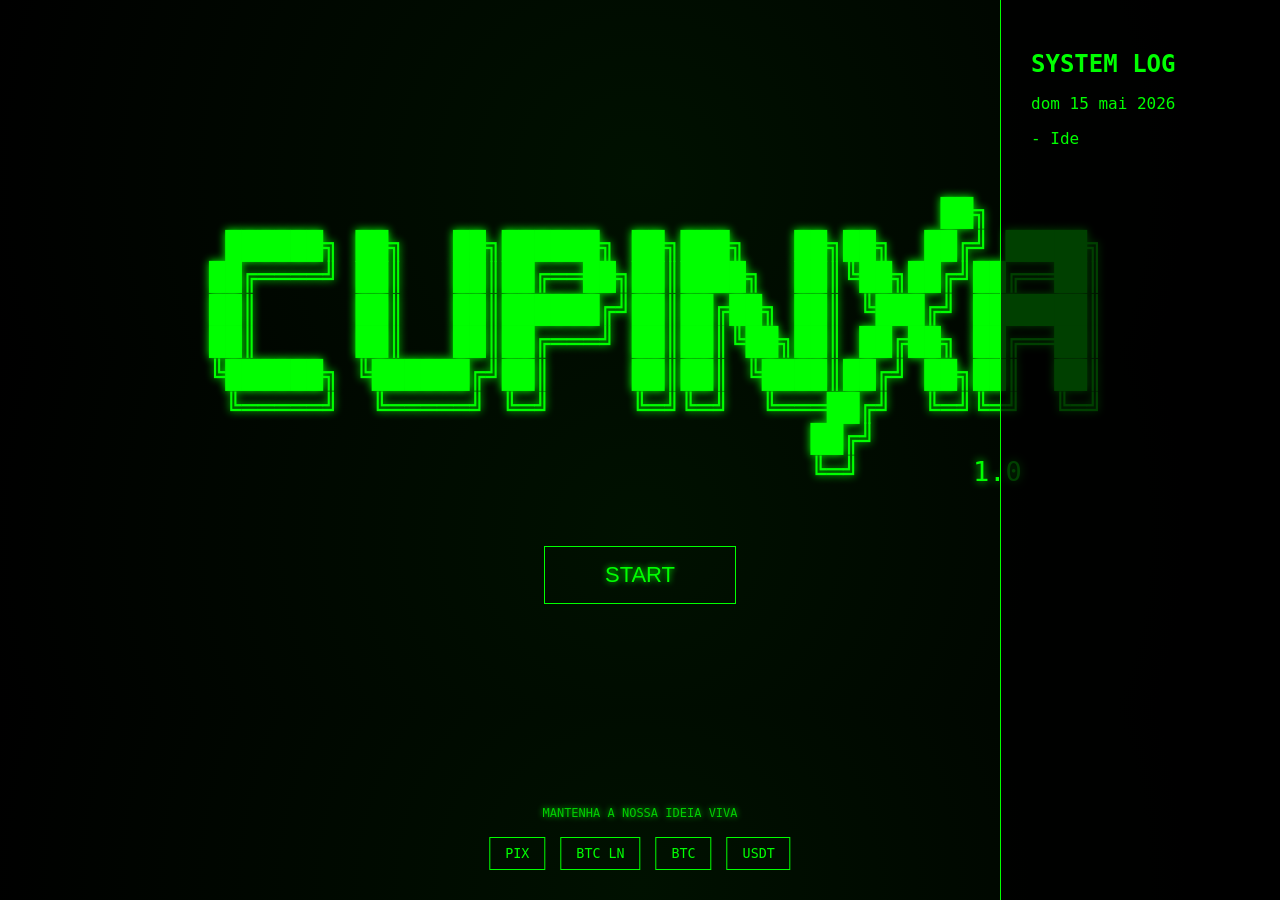
==== index.html @ ad729a79 "cupinxa limpo definitivo" ====
<!DOCTYPE html>
<html lang="pt-br">
<head>
  <meta charset="UTF-8">
  <title>Cupinxa</title>
  <link rel="stylesheet" href="style.css">
</head>

<script>
window.onload = function () {

  function escreverTexto(elemento, texto, velocidade = 40) {
    let i = 0;

    function digitar() {
      if (i < texto.length) {
        elemento.innerHTML += texto.charAt(i);
        i++;
        setTimeout(digitar, velocidade);
      }
    }

    digitar();
  }

  document.querySelectorAll(".typewriter").forEach((el, index) => {
    const texto = el.getAttribute("data-text");

    setTimeout(() => {
      escreverTexto(el, texto);
    }, index * 800);
  });

};
</script>

<script>
function copiar(texto) {
  navigator.clipboard.writeText(texto);

  alert("Código copiado!");
}
</script>

<body>

<div class="home-screen">

  <div class="home-content">
    <pre class="logo">
                                               ██╗       
   ██████╗ ██╗   ██╗██████╗ ██╗███╗   ██╗██╗  ██╔╝ █████╗
  ██╔════╝ ██║   ██║██╔══██╗██║████╗  ██║╚██╗██╔╝██╔══██║
  ██║      ██║   ██║██████╔╝██║██╔██╗ ██║ ╚███╔╝ ███████║
  ██║      ██║   ██║██╔═══╝ ██║██║╚██╗██║ ██╔██╗ ██╔══██║
  ╚██████╗ ╚██████╔╝██║     ██║██║ ╚████║██╔╝ ██╗██║  ██║
   ╚═════╝  ╚═════╝ ╚═╝     ╚═╝╚═╝  ╚═══██╔╝  ╚═╝╚═╝  ╚═╝
                                       ██╔╝              
                                       ╚═╝       1.0     
    </pre>
    <button class="start-btn" onclick="startSystem()">START</button>
  </div>

  <div class="updates">
    <h2>SYSTEM LOG</h2>
    <p class="typewriter" data-text="dom 15 mai 2026"></p>
    <p class="typewriter" data-text="- Ideia vira projeto com pesquisas sobre o Tema"></p>
    <p class="typewriter" data-text="dom 20 mai 2026"></p>
    <p class="typewriter" data-text="- Primeiros códigos foram testados e outras ideias foram implementadas e o Cupinxa ganha forma"></p>
    <p class="typewriter" data-text="dom 29 mai 2026"></p>
    <p class="typewriter" data-text="- IA fake foi testada e a backend foi aprimorada"></p>
    <p class="typewriter" data-text="- Idéia vira realidade"></p>
    <p class="typewriter" data-text="dom 29 mai 2026"></p>
    <p class="typewriter" data-text="- IA real foi integrada"></p>
    <p class="typewriter" data-text="dom 31 mai 2026"></p>
    <p class="typewriter" data-text="- Projeto alcança seu estágio 1.0"></p>
  </div>

<div class="support-section">

  <p class="support-text">
    MANTENHA A NOSSA IDEIA VIVA
  </p>

  <div class="donation-bar">
    <button onclick="copiar('00020126580014br.gov.bcb.pix01369011b8bb-6609-4b98-9371-bafacc7a99f55204000053039865802BR5919EDER SANTANA LEITAO6014Rio de Janeiro62290525mv03x13BhHPFArTLALxuTuOFe63043643')">PIX</button>
    <button onclick="copiar('[base64]')">BTC LN</button>
    <button onclick="copiar('bc1qkusywfutff9stakumqu979quf2ss5ggnm5gxm7')">BTC</button>
    <button onclick="copiar('0x39a6804559cE776ED7269b27f6D51bD12DDfFEC9')">USDT</button>
  </div>

</div>


<script>
function startSystem() {
  window.location.href = "cupinxa.html";
}
</script>

</body>
</html>
---- style.css ----
body {
  background: radial-gradient(circle, #001100, #000000);
  color: #00ff00;
  font-family: Consolas, monospace;
  margin: 0;

}


/* Container geral */
.container {
  display: flex;
  flex-direction: column;
  height: 100vh;
  position: relative;
  z-index: 1;
}


/* Header estilo painel */
.header {
  display: flex;
  font-size: 14px;
  justify-content: space-between;
  padding: 15px;
  border-bottom: 1px solid #00ff00;
  text-shadow: 0 0 5px #00ff00;
}


/* Status */
.status span {

  margin-left: 15px;
  opacity: 0.8;
  letter-spacing: 1px;

}



.terminal {
  flex: 1;
  padding: 20px;
  overflow-y: auto;

}



#output {
  max-width: 800px;   /* controla largura */
  word-wrap: break-word;
  white-space: pre-wrap;
}

}

.input-line {
  display: flex;
  align-items: center;
  gap: 5px;
}
``

#cursor {
  display: inline-block;
  color: #00ff00;
  font-weight: bold;

  animation: piscar 1s steps(2, start) infinite;

  min-width: 10px; /* garante espaço visível */
}

#command {
  background: transparent;
  color: #00ff00;
  outline: none;
  flex-grow: 1;
  min-width: 10px;
  font-family: inherit;
  white-space: nowrap;
  flex-grow: 1;
  min-width: 50px;
  overflow: hidden;
  height: 20px;
  line-height: 20px;
  display: inline-block;
  min-height: 20px;
  vertical-align: middle;
  

  caret-color: #00ff00; /* 🔥 cursor verde */
  text-shadow: 0 0 3px #00ff00;
}


#command:focus {
  outline: none;
}


/* Glow controlado (melhor que aplicar no body inteiro) */
#output, #command, .header {
  text-shadow: 0 0 5px #00ff00;
}


@keyframes piscar {

  0% { transform: translate(0px, 0px); }
  25% { transform: translate(1px, -1px); }
  50% { transform: translate(-1px, 1px); }
  75% { transform: translate(1px, 1px); }
  100% { transform: translate(0px, 0px); }

}

.menu {
  position: absolute;
  top: 50px;
  right: 20px;

  background: black;
  border: 1px solid #00ff00;
  padding: 10px;

  font-family: Consolas, monospace;
  color: #00ff00;

  box-shadow: 0 0 10px #00ff00;
}

.menu div {
  padding: 5px;
  cursor: pointer;
}

.menu div:hover {
  background: #003300;
}

.hidden {
  display: none;
}

#addFile {
  color: #00ff00;
  cursor: pointer;
  margin-right: 5px;
  font-weight: bold;
}

#addFile:hover {
  text-shadow: 0 0 5px #00ff00;
}

pre {
  font-family: Consolas, monospace;
  color: #00ff00;
  margin: 0;
  line-height: 1.1;
}
``

.console {
  max-width: 800px;
  margin: 0;
}

<style>
</style> 

/* ===== HOME (Nova página inicial) ===== */

.home-screen {
  position: fixed;
  top: 0;
  left: 0;
  width: 100%;
  height: 100%;

  display: flex;
  justify-content: center;
  align-items: center;

  pointer-events: none; /* 🔥 importante */
}


/* Botão */
.start-btn {
  margin-top: 40px;
  padding: 15px 60px;
  background: transparent;
  border: 1px solid #00ff00;
  color: #00ff00;
  font-size: 22px;
  cursor: pointer;
  transition: 0.3s;
  text-shadow: 0 0 6px #00ff00;
}

.start-btn:hover {
  background: #00ff00;
  color: black;
  box-shadow: 0 0 10px #00ff00;
}

/* Updates */
.updates {
  position: absolute;
  right: 0;
  top: 0;
  width: 250px;
  height: 100%;
  background: rgba(0,0,0,0.9);
  border-left: 1px solid #00ff00;
  padding: 20px;
}

.updates h2 {
  margin-bottom: 15px;
}

/* Rodapé */
.footer {
  position: absolute;
  bottom: 20px;
  left: 20px;
  font-size: 11px;
  opacity: 0.7;
  max-width: 400px;
}

/* Centraliza só logo e botão */
.home-content {
  display: flex;
  flex-direction: column;
  align-items: center;
  justify-content: center;

  text-align: center;
  
  pointer-events: all;
  transform: translateY(250px)
}
``
``
/* Botão mais chamativo */
.start-btn {
  padding: 20px 120px;
  font-size: 30px;
}

/* Updates fixo na lateral (melhorado) */
.updates {
  position: fixed;
  right: 0;
  top: 0;
  width: 280px;
  height: 100vh;
  padding: 30px;
  background: rgba(0,0,0,0.75);
  border-left: 1px solid #00ff00;
  overflow-y: auto;
  box-sizing: border-box;
}

/* Rodapé fixo */
.footer {
  position: fixed;
  bottom: 20px;
  left: 20px;
  max-width: 400px;
  font-size: 12px;
  opacity: 0.8;
}

/* ===== SCROLL ESTILIZADO ===== */

.updates::-webkit-scrollbar {
  width: 6px;
}

.updates::-webkit-scrollbar-thumb {
  background: #00ff00;
  border-radius: 5px;
}

.updates::-webkit-scrollbar-track {
  background: transparent;
}

.donation-bar {
  position: fixed;
  bottom: 20px;
  right: 20px;

  display: flex;
  gap: 10px;
}

.donation-bar button {
  padding: 8px 15px;
  border: 1px solid #00ff00;
  background: transparent;
  color: #00ff00;
  font-family: Consolas, monospace;
  cursor: pointer;
  transition: 0.3s;
}

.donation-bar button:hover {
  background: #00ff00;
  color: black;
  box-shadow: 0 0 10px #00ff00;
}

/* ===== BLOCO DE SUPORTE ===== */

.support-section {
  position: fixed;
  bottom: 30px;
  left: 50%;
  transform: translateX(-50%);

  display: flex;
  flex-direction: column;
  align-items: center;

  gap: 15px;

  z-index: 1000;
}

/* Texto */
.support-text {
  font-size: 12px;
  text-align: center;
  opacity: 0.8;
  line-height: 1.4;
  text-shadow: 0 0 6px #00ff00;
  
  margin: 0;
}

/* Botões alinhados */
.donation-bar {
  display: flex;
  justify-content: center;
  gap: 15px;
  
  position: static;
}

/* Botões estilo */
.donation-bar button {
  padding: 8px 15px;
  border: 1px solid #00ff00;
  background: transparent;
  color: #00ff00;
  font-family: Consolas, monospace;
  cursor: pointer;
  transition: 0.3s;
}

.donation-bar button:hover {
  background: #00ff00;
  color: black;
  box-shadow: 0 0 10px #00ff00;
}

pre.logo {
  font-size: 18px;
  transform: scale(1.5);
  transform-origin: center;
  text-shadow: 0 0 6px #00ff00;

  line-height: 1.2;
  text-align: center;

  margin-bottom: 40px;
}


``
``
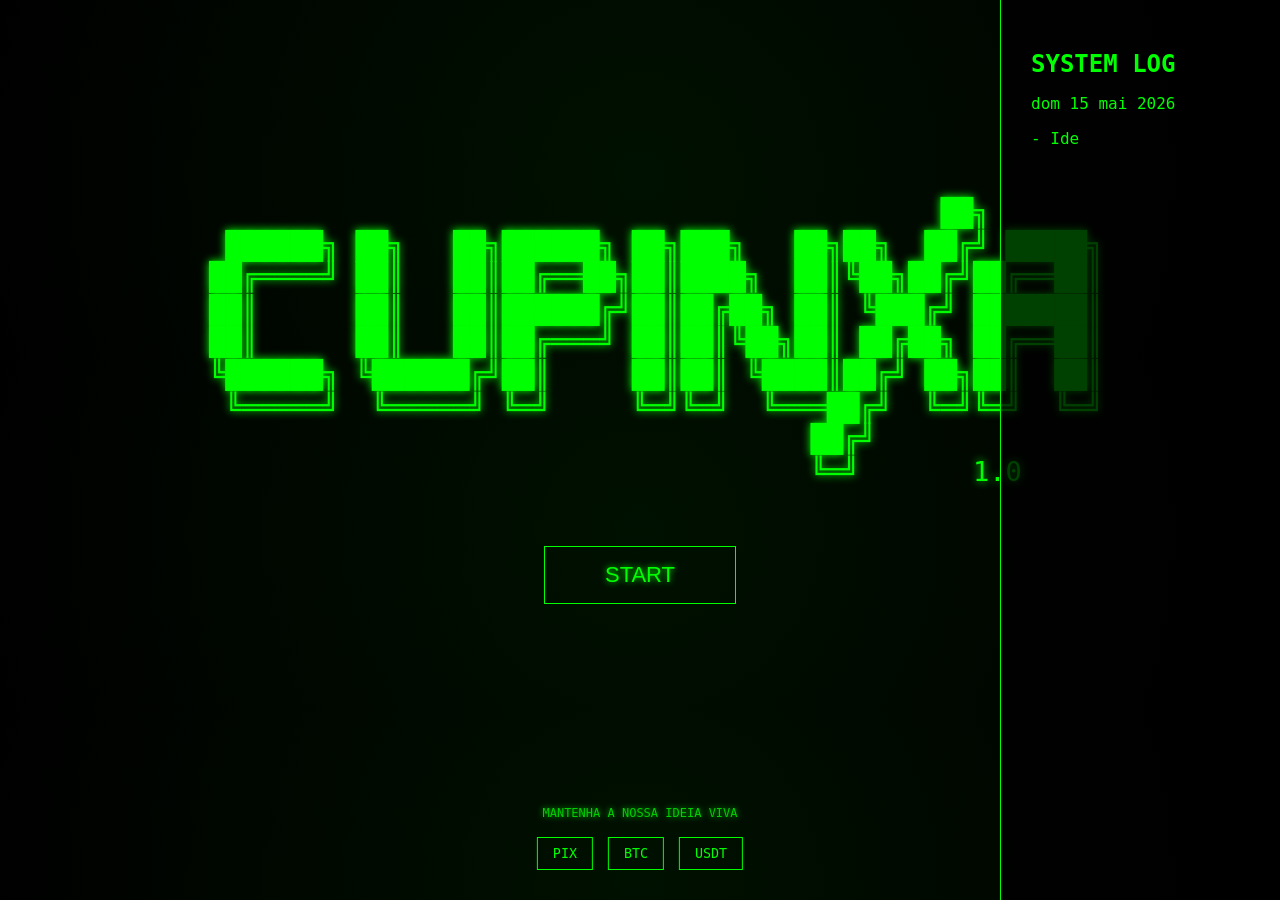
==== commit 3d85dccc: "retirada do botão BTC LN" ====
--- a/index.html
+++ b/index.html
@@ -74,6 +74,13 @@
     <p class="typewriter" data-text="- IA real foi integrada"></p>
     <p class="typewriter" data-text="dom 31 mai 2026"></p>
     <p class="typewriter" data-text="- Projeto alcança seu estágio 1.0"></p>
+    <p class="typewriter" data-text="qua 03 jun 2026"></p>
+    <p class="typewriter" data-text="Backend atualizada para rodar na web"></p>
+    <p class="typewriter" data-text="Frontend sem qualquer bug"></p>
+    <p class="typewriter" data-text="qui 04 jun 2026"></p>
+    <p class="typewriter" data-text="Bugs nos arquivos da backend foram corrigidos"></p>
+    <p class="typewriter" data-text="Frontend e Backend conectados e API corrigida"></p>
+    <p class="typewriter" data-text="Site Online"></p>
   </div>
 
 <div class="support-section">
@@ -84,7 +91,6 @@
 
   <div class="donation-bar">
     <button onclick="copiar('00020126580014br.gov.bcb.pix01369011b8bb-6609-4b98-9371-bafacc7a99f55204000053039865802BR5919EDER SANTANA LEITAO6014Rio de Janeiro62290525mv03x13BhHPFArTLALxuTuOFe63043643')">PIX</button>
-    <button onclick="copiar('[base64]')">BTC LN</button>
     <button onclick="copiar('bc1qkusywfutff9stakumqu979quf2ss5ggnm5gxm7')">BTC</button>
     <button onclick="copiar('0x39a6804559cE776ED7269b27f6D51bD12DDfFEC9')">USDT</button>
   </div>
